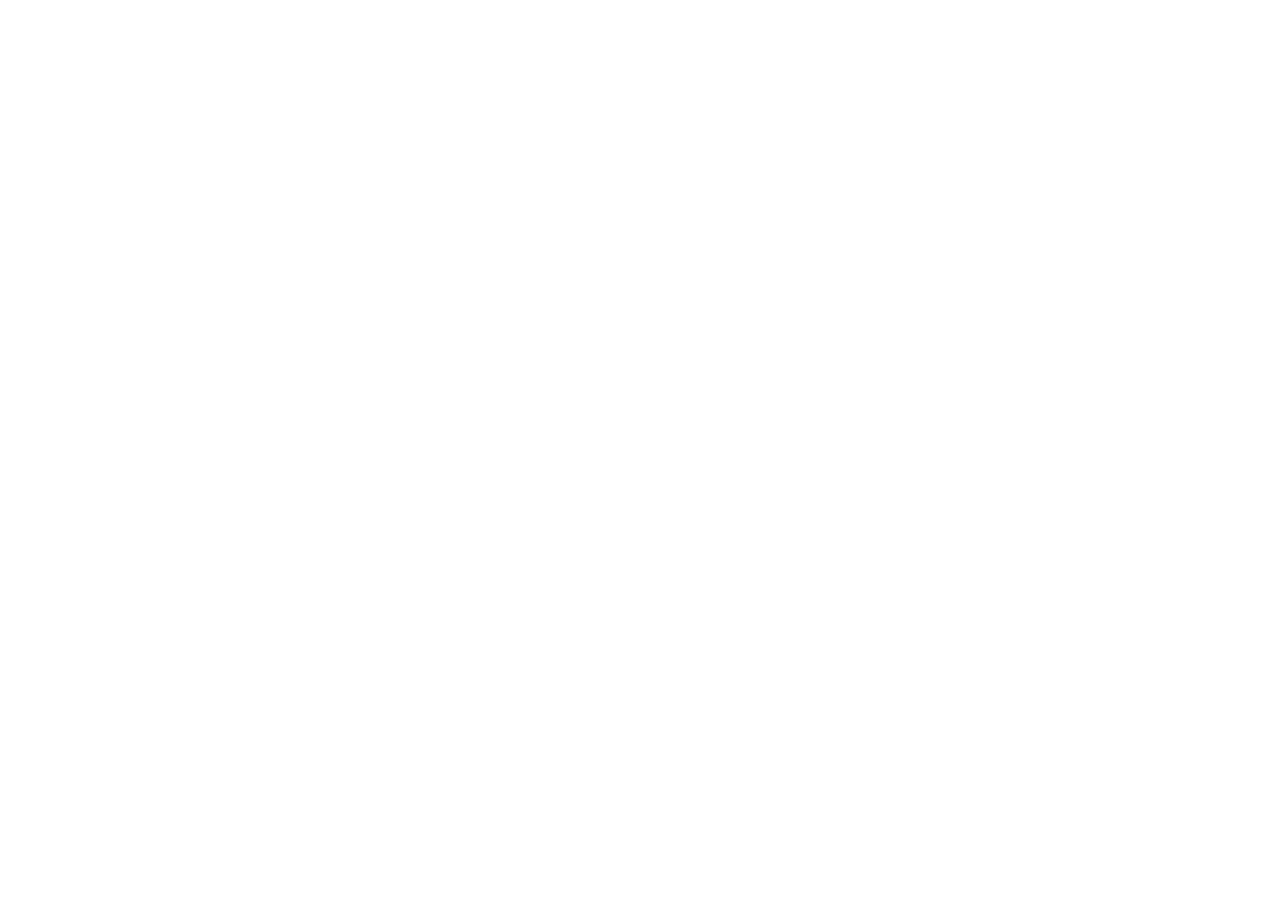
==== html-frame/index.html @ 45cc91c3 "resume final" ====
<!doctype html>
<html>
<head>
 <meta charset="utf-8">
 <meta name="viewport" content="width=device-width, initial-scale=1, shrink-to-fit=no">

 <title>Bootstrap Template</title>
 <meta name="description" content="Merrill College of Journalism, UMD">
 <meta name="author" content="">

 <!-- Bootstrap CSS and JavaScript -->
 <link href="https://cdn.jsdelivr.net/npm/bootstrap@5.0.1/dist/css/bootstrap.min.css" rel="stylesheet" integrity="sha384-+0n0xVW2eSR5OomGNYDnhzAbDsOXxcvSN1TPprVMTNDbiYZCxYbOOl7+AMvyTG2x" crossorigin="anonymous">
 <script src="https://cdn.jsdelivr.net/npm/bootstrap@5.0.1/dist/js/bootstrap.bundle.min.js" integrity="sha384-gtEjrD/SeCtmISkJkNUaaKMoLD0//ElJ19smozuHV6z3Iehds+3Ulb9Bn9Plx0x4" crossorigin="anonymous"></script>
 <link rel="stylesheet" href="https://cdn.jsdelivr.net/npm/bootstrap-icons@1.5.0/font/bootstrap-icons.css">



</head>
<body>



</body>
</html>
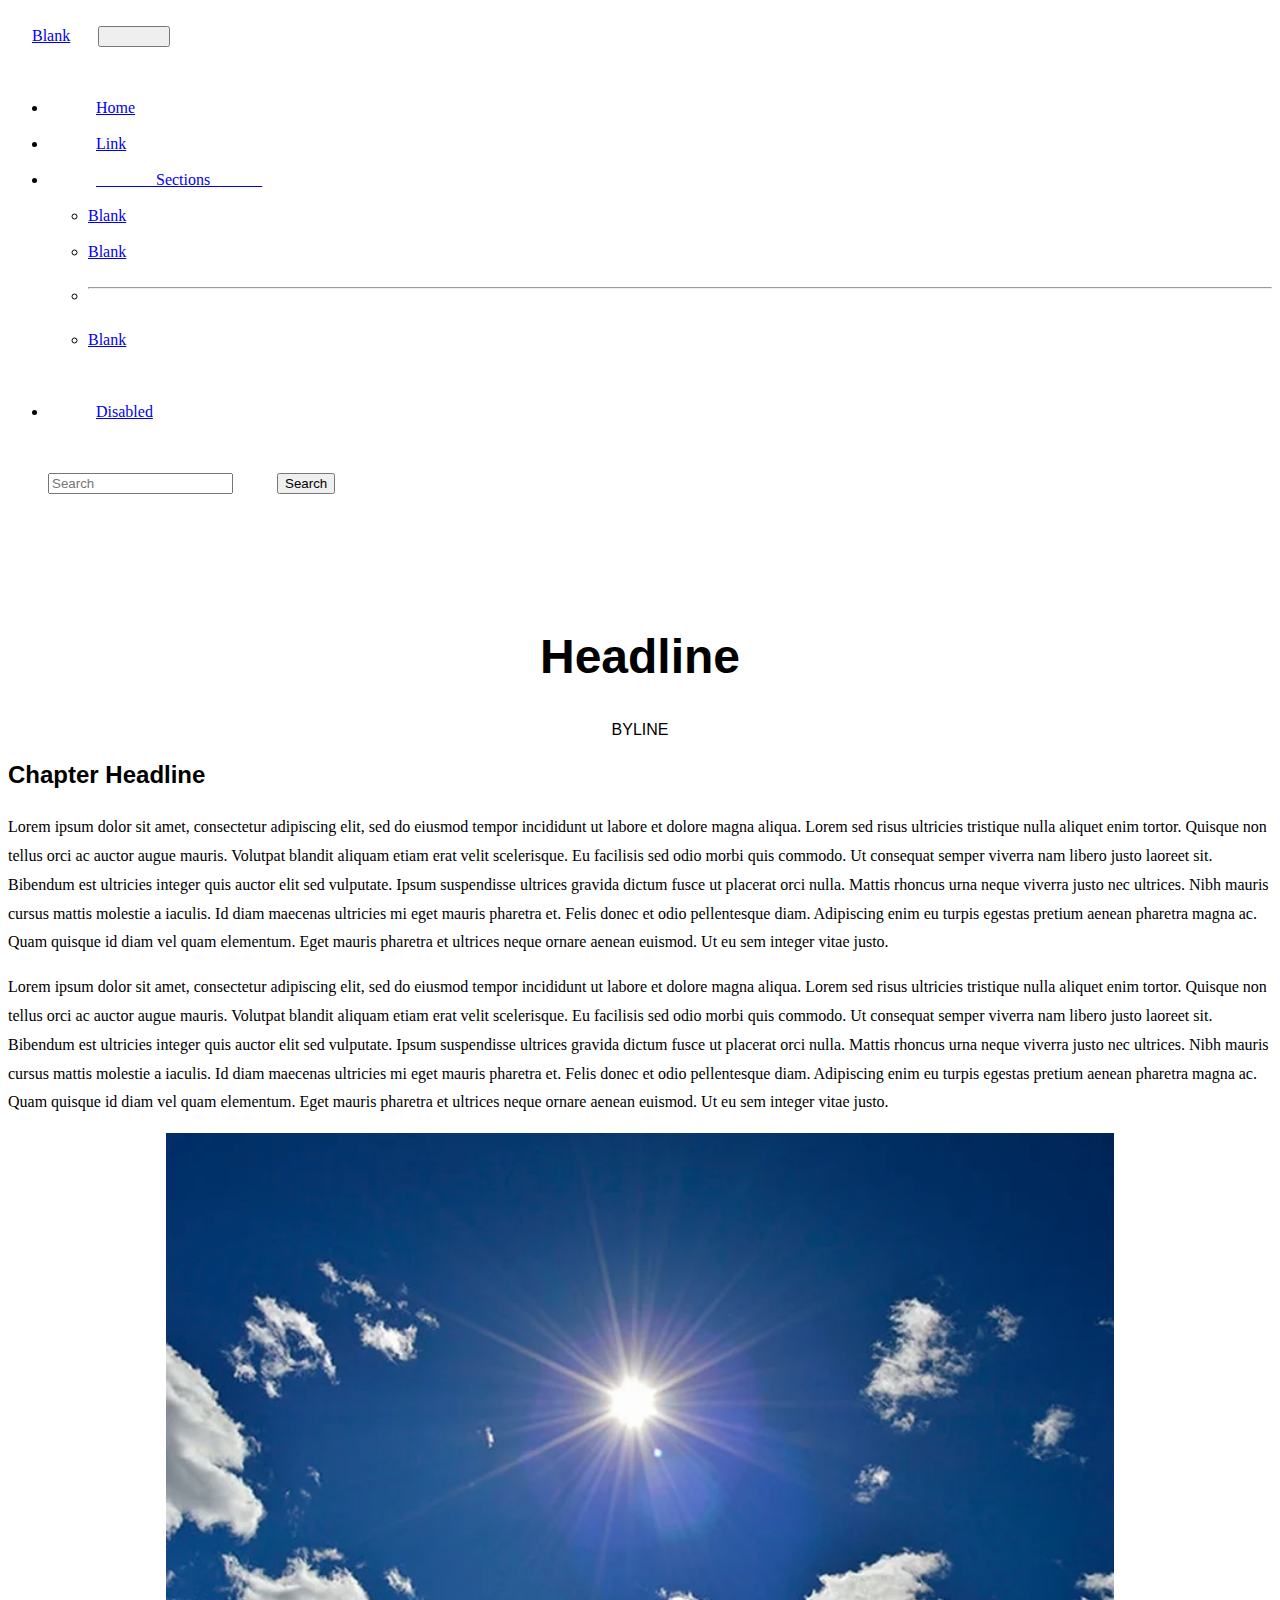
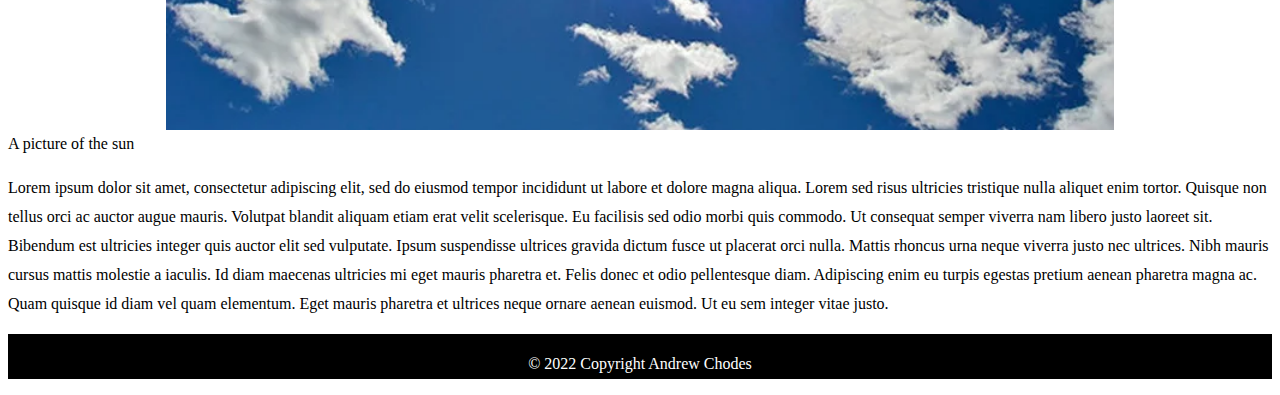
==== commit 6c133dd1: "html frame updated" ====
--- a/html-frame/index.html
+++ b/html-frame/index.html
@@ -13,12 +13,92 @@
  <script src="https://cdn.jsdelivr.net/npm/bootstrap@5.0.1/dist/js/bootstrap.bundle.min.js" integrity="sha384-gtEjrD/SeCtmISkJkNUaaKMoLD0//ElJ19smozuHV6z3Iehds+3Ulb9Bn9Plx0x4" crossorigin="anonymous"></script>
  <link rel="stylesheet" href="https://cdn.jsdelivr.net/npm/bootstrap-icons@1.5.0/font/bootstrap-icons.css">
 
+ <link rel="stylesheet" href="style.css">
 
 
 </head>
 <body>
 
+<!-- Navbar start-->
+<nav class="navbar navbar-expand-lg navbar-light bg-light">
+        <div class="container-fluid">
+          <a class="navbar-brand" href="#">Blank</a>
+          <button class="navbar-toggler" type="button" data-bs-toggle="collapse" data-bs-target="#navbarSupportedContent" aria-controls="navbarSupportedContent" aria-expanded="false" aria-label="Toggle navigation">
+            <span class="navbar-toggler-icon"></span>
+          </button>
+          <div class="collapse navbar-collapse" id="navbarSupportedContent">
+            <ul class="navbar-nav me-auto mb-2 mb-lg-0">
+              <li class="nav-item">
+                <a class="nav-link active" aria-current="page" href="#">Home</a>
+              </li>
+              <li class="nav-item">
+                <a class="nav-link" href="#">Link</a>
+              </li>
+              <li class="nav-item dropdown">
+                <a class="nav-link dropdown-toggle" href="#" id="navbarDropdown" role="button" data-bs-toggle="dropdown" aria-expanded="false">
+                  Sections
+                </a>
+                <ul class="dropdown-menu" aria-labelledby="navbarDropdown">
+                  <li><a class="dropdown-item" href="#">Blank</a></li>
+                  <li><a class="dropdown-item" href="#">Blank</a></li>
+                  <li><hr class="dropdown-divider"></li>
+                  <li><a class="dropdown-item" href="#">Blank</a></li>
+                </ul>
+              </li>
+              <li class="nav-item">
+                <a class="nav-link disabled" href="#" tabindex="-1"    aria-disabled="true">Disabled</a>
+              </li>
+            </ul>
+            <form class="d-flex">
+              <input class="form-control me-2" type="search" placeholder="Search" aria-label="Search">
+              <button class="btn btn-outline-success" type="submit">Search</button>
+            </form>
+          </div>
+        </div>
+      </nav>
+      <!-- Navbar end-->
 
+   <div class="container">
 
-</body>
-</html>
+   <p class="headline">Headline</p>
+
+   <p class="byline">byline</p>
+
+   <h1>Chapter Headline</h1>
+
+   <p>
+    Lorem ipsum dolor sit amet, consectetur adipiscing elit, sed do eiusmod tempor incididunt ut labore et dolore magna aliqua.
+     Lorem sed risus ultricies tristique nulla aliquet enim tortor. Quisque non tellus orci ac auctor augue mauris. Volutpat blandit aliquam etiam erat velit scelerisque. 
+     Eu facilisis sed odio morbi quis commodo. Ut consequat semper viverra nam libero justo laoreet sit. Bibendum est ultricies integer quis auctor elit sed vulputate. Ipsum suspendisse ultrices gravida dictum fusce ut placerat orci nulla. 
+     Mattis rhoncus urna neque viverra justo nec ultrices. Nibh mauris cursus mattis molestie a iaculis. Id diam maecenas ultricies mi eget mauris pharetra et. Felis donec et odio pellentesque diam. Adipiscing enim eu turpis egestas pretium aenean pharetra magna ac.
+    Quam quisque id diam vel quam elementum. Eget mauris pharetra et ultrices neque ornare aenean euismod. Ut eu sem integer vitae justo.
+   </p>
+
+   <p>
+    Lorem ipsum dolor sit amet, consectetur adipiscing elit, sed do eiusmod tempor incididunt ut labore et dolore magna aliqua.
+     Lorem sed risus ultricies tristique nulla aliquet enim tortor. Quisque non tellus orci ac auctor augue mauris. Volutpat blandit aliquam etiam erat velit scelerisque. 
+     Eu facilisis sed odio morbi quis commodo. Ut consequat semper viverra nam libero justo laoreet sit. Bibendum est ultricies integer quis auctor elit sed vulputate. Ipsum suspendisse ultrices gravida dictum fusce ut placerat orci nulla. 
+     Mattis rhoncus urna neque viverra justo nec ultrices. Nibh mauris cursus mattis molestie a iaculis. Id diam maecenas ultricies mi eget mauris pharetra et. Felis donec et odio pellentesque diam. Adipiscing enim eu turpis egestas pretium aenean pharetra magna ac.
+    Quam quisque id diam vel quam elementum. Eget mauris pharetra et ultrices neque ornare aenean euismod. Ut eu sem integer vitae justo.
+   </p>
+   <div class="captionedimage">
+
+   <img src="sun.jpeg" alt="sun">
+   <p>A picture of the sun</p>
+</div>
+
+<p>
+    Lorem ipsum dolor sit amet, consectetur adipiscing elit, sed do eiusmod tempor incididunt ut labore et dolore magna aliqua.
+     Lorem sed risus ultricies tristique nulla aliquet enim tortor. Quisque non tellus orci ac auctor augue mauris. Volutpat blandit aliquam etiam erat velit scelerisque. 
+     Eu facilisis sed odio morbi quis commodo. Ut consequat semper viverra nam libero justo laoreet sit. Bibendum est ultricies integer quis auctor elit sed vulputate. Ipsum suspendisse ultrices gravida dictum fusce ut placerat orci nulla. 
+     Mattis rhoncus urna neque viverra justo nec ultrices. Nibh mauris cursus mattis molestie a iaculis. Id diam maecenas ultricies mi eget mauris pharetra et. Felis donec et odio pellentesque diam. Adipiscing enim eu turpis egestas pretium aenean pharetra magna ac.
+    Quam quisque id diam vel quam elementum. Eget mauris pharetra et ultrices neque ornare aenean euismod. Ut eu sem integer vitae justo.
+   </p>
+   
+
+   <div class="row footer">
+    
+        <p>© 2022 Copyright Andrew Chodes</p>
+   </div>
+
+</div>--- a/html-frame/style.css
+++ b/html-frame/style.css
@@ -0,0 +1,57 @@
+.headline{
+font-size: 3em;
+font-weight: 700;
+text-align: center;
+font-family: Montserrat, sans-serif;
+margin-bottom: 0;
+}
+
+
+.byline{
+font-size: 1em;
+text-transform: uppercase;
+text-align: center;
+font-family: Montserrat, sans-serif;
+}
+
+p {
+    font-family: georgia, serif;
+    line-height: 180%;
+}
+.captionedimage {
+    margin-top: 13px;
+    width: 100%;
+}
+.captionedimage img {
+    width: 75%;
+    margin: auto;
+    display: flex;
+}
+.captionedimage p {
+    margin-top: 0;
+}
+
+.captionedimage h4 {
+    font-weight: 400;
+    margin: 0;
+}
+.captionedimage h2 {
+    margin-bottom: 0;
+}
+
+h1 {
+    font-size: 1.5em;
+font-weight: 600;
+font-family: Montserrat, sans-serif;
+margin-bottom: 1em;
+}
+
+.row.footer {
+    background-color: black;
+    color: white;
+}
+
+.footer p {
+    text-align: center;
+    padding-top: 1em;
+}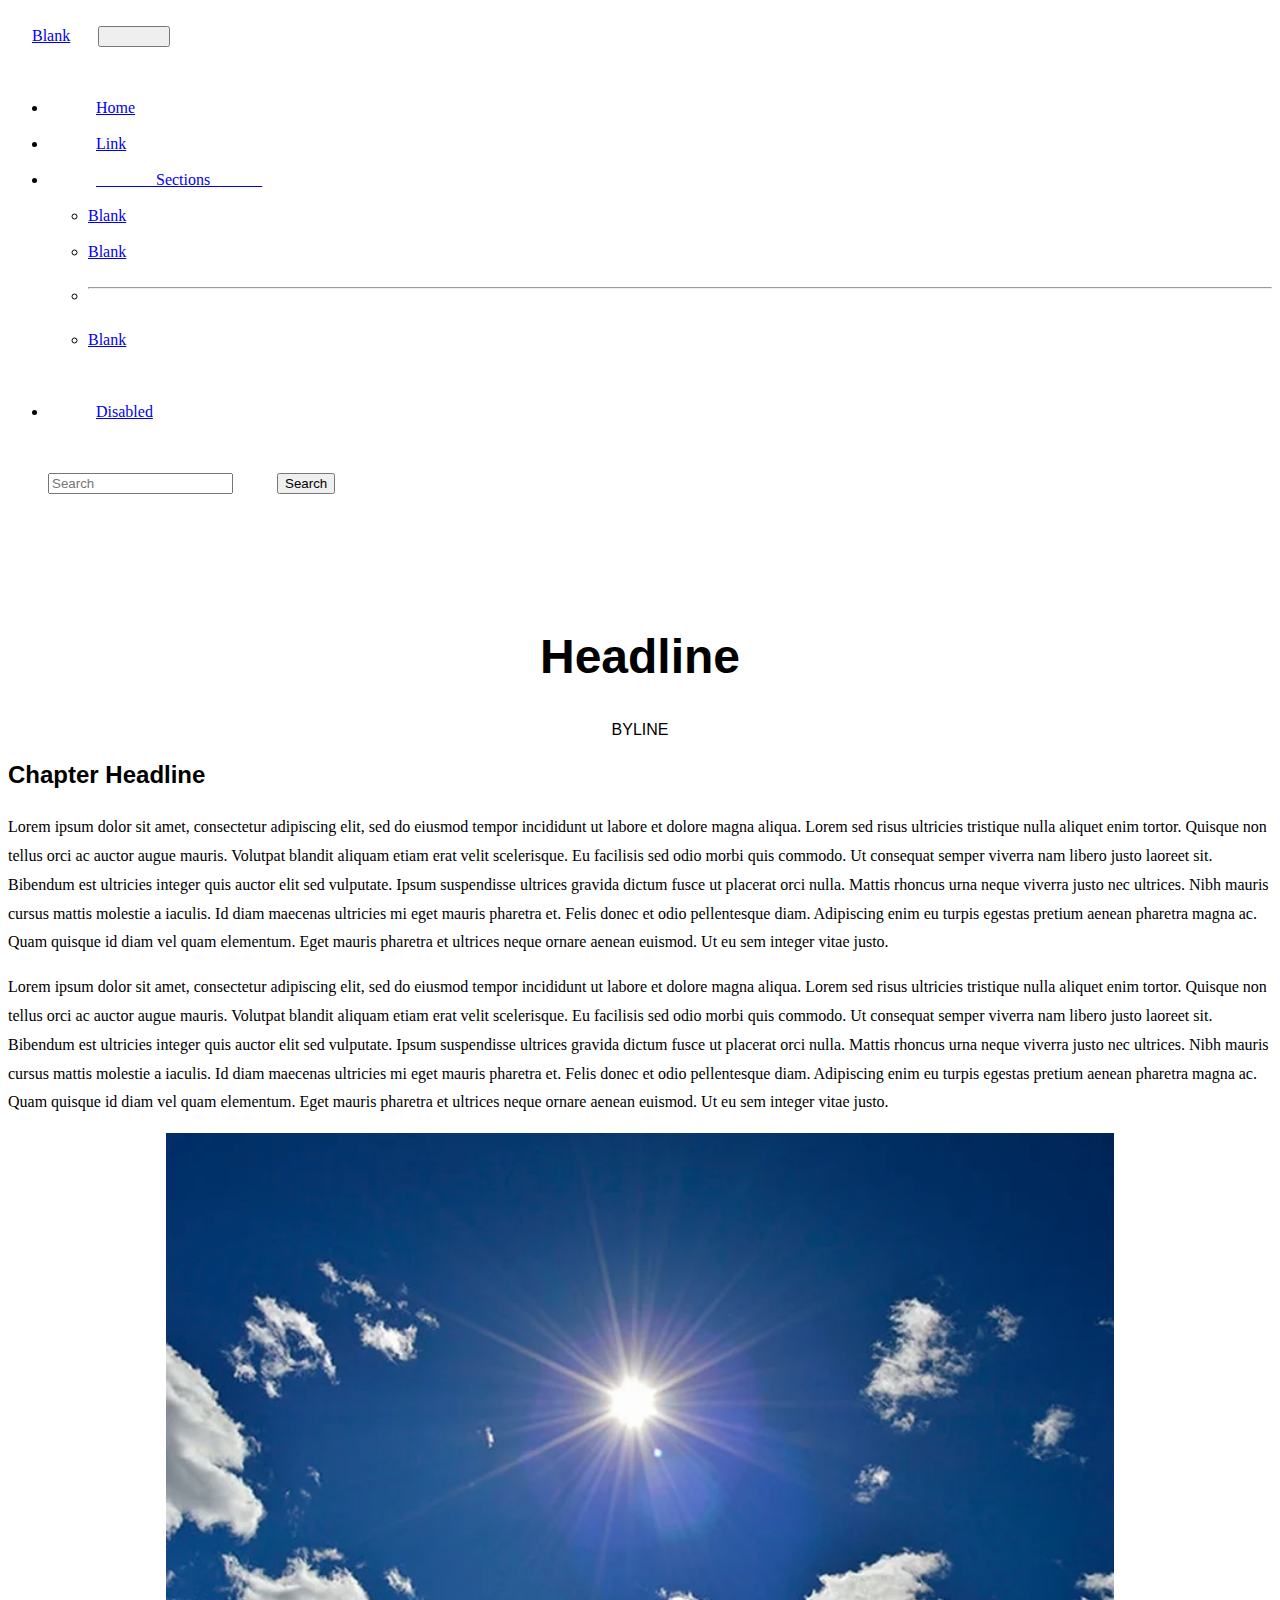
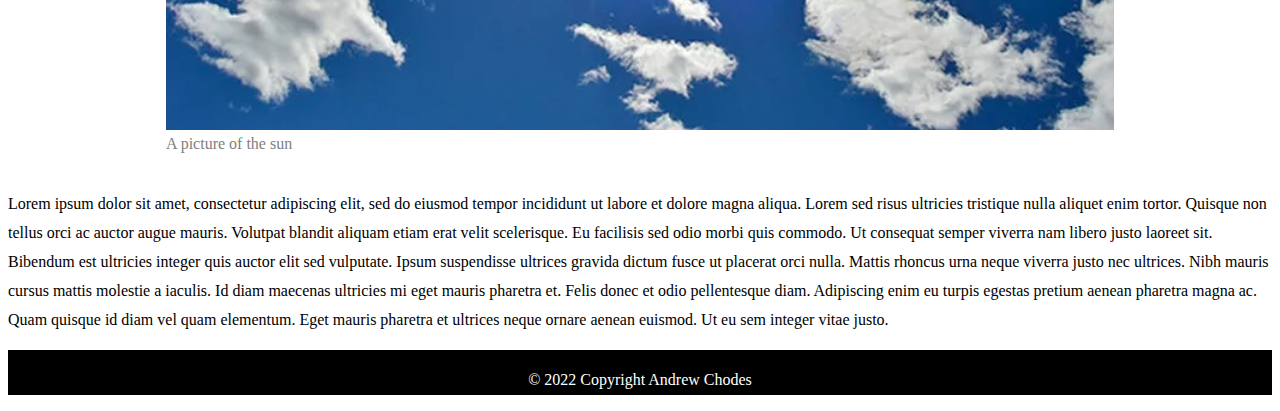
==== commit a1ac31e5: "update" ====
--- a/html-frame/index.html
+++ b/html-frame/index.html
@@ -82,9 +82,8 @@
     Quam quisque id diam vel quam elementum. Eget mauris pharetra et ultrices neque ornare aenean euismod. Ut eu sem integer vitae justo.
    </p>
    <div class="captionedimage">
-
-   <img src="sun.jpeg" alt="sun">
-   <p>A picture of the sun</p>
+        <img src="sun.jpeg" alt="sun">
+        <p>A picture of the sun</p>
 </div>
 
 <p>
--- a/html-frame/style.css
+++ b/html-frame/style.css
@@ -20,15 +20,17 @@
 }
 .captionedimage {
     margin-top: 13px;
-    width: 100%;
-}
-.captionedimage img {
     width: 75%;
     margin: auto;
     display: flex;
+    flex-direction: column;
+}
+.captionedimage img {
+    width: 100%;
 }
 .captionedimage p {
     margin-top: 0;
+    color: gray;
 }
 
 .captionedimage h4 {
